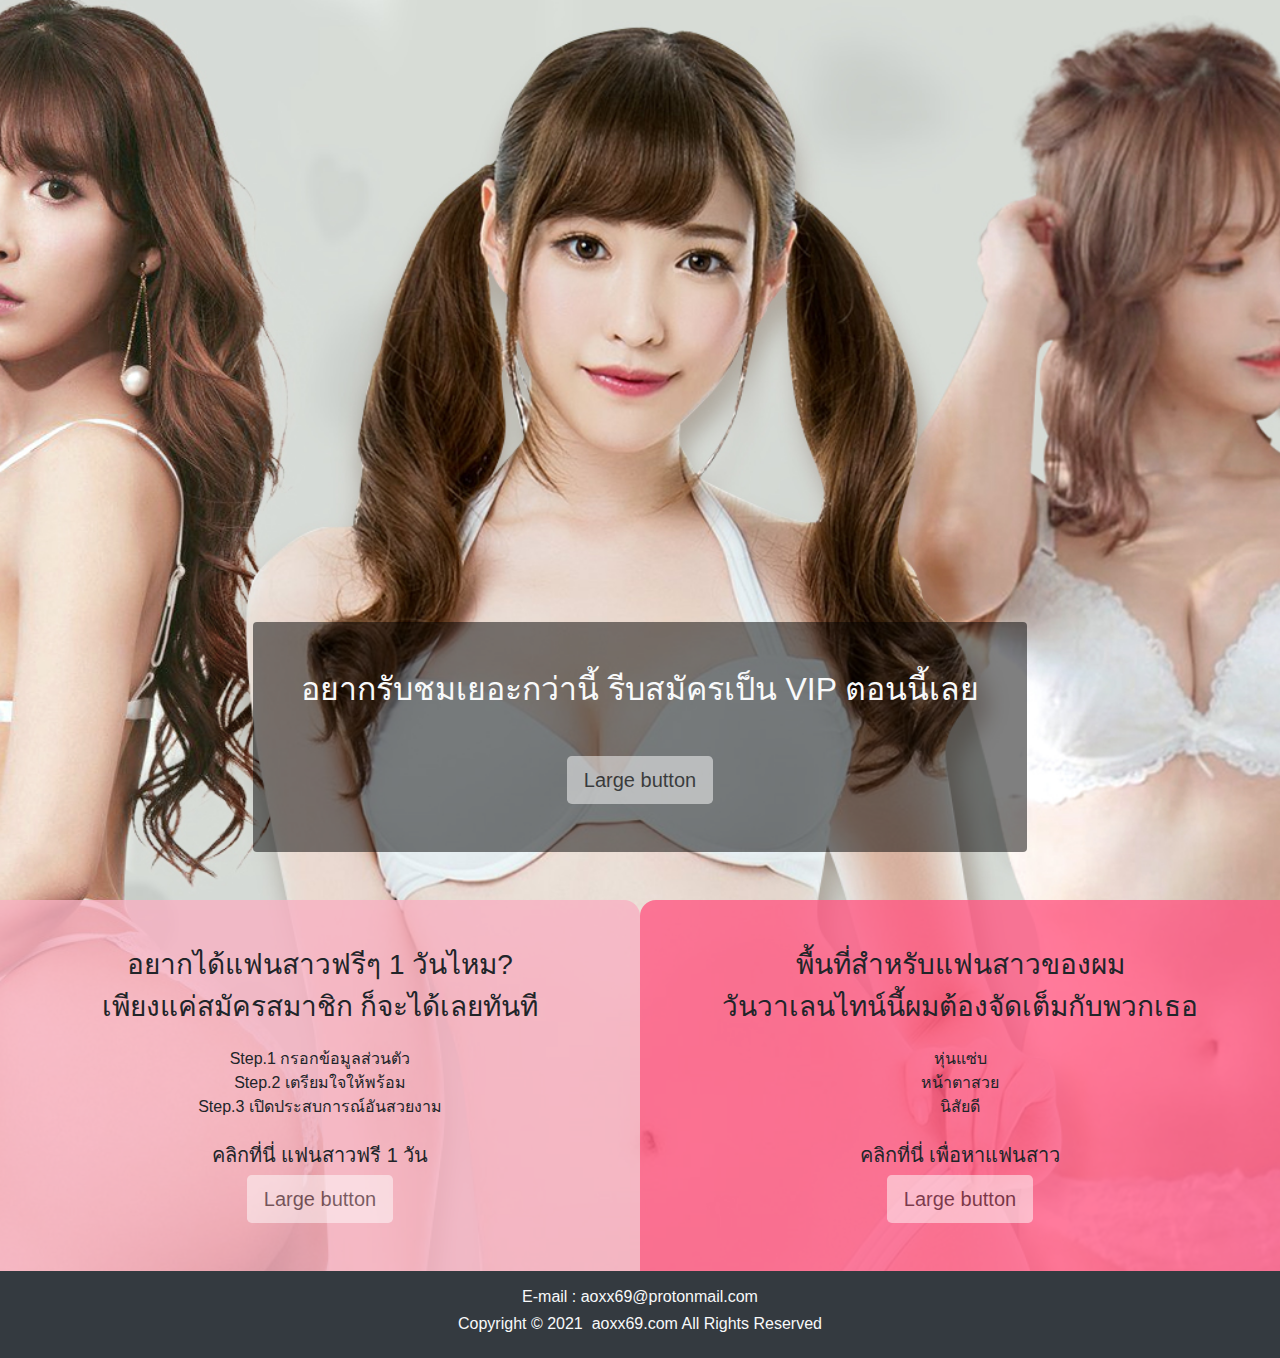
==== aoxx_LP.html @ a95d4b04 "內容置中" ====
<!doctype html>
<html lang="en">
<head>
    <!-- Required meta tags -->
    <meta charset="utf-8">
    <meta name="viewport" content="width=device-width, initial-scale=1, shrink-to-fit=no">

    <meta name="description" content="網頁簡短描述">
    <meta name="keywords" content="網頁關鍵字">
    <meta name="author" content="作者姓名">
    <meta name="generator" content="Bootstrap v4.2">

    <meta http-equiv="Content-Type" content="text/html"; charset="uft-8">
    <meta http-equiv="Content-Language" content="zh-TW">

    <!-- Bootstrap CSS -->
    <link rel="stylesheet" href="css/bootstrap.min.css">
    <link rel="stylesheet" href="css/Custom.css">
    <title>Wclcome XXXXXX</title>

</head>


<body>

    <div class="bg-warp"></div>

    <div class="container-fluid px-0 bg-LP d-flex align-items-end pb-5">
        <div class="row mx-auto d-flex flex-column p-5 bg-black-50 rounded">
            <h2 class="text-center mb-5 text-light">
                อยากรับชมเยอะกว่านี้ รีบสมัครเป็น VIP ตอนนี้เลย
            </h2>
            <a type="button" class="btn btn-lp btn-lg mx-auto">Large button</a>
        </div>
    </div>

    <div class="container-fluid px-0">
        <div class="row w-100 mx-auto">
            <div class="col-md-6 p-5 bg-lp-1 rounded-2  text-center">
                <h3>อยากได้แฟนสาวฟรีๆ 1 วันไหม?</h3>
                <h3 class="mb-4">เพียงแค่สมัครสมาชิก ก็จะได้เลยทันที</h3>
                <p class="mb-0">Step.1 กรอกข้อมูลส่วนตัว</p>
                <p class="mb-0">Step.2 เตรียมใจให้พร้อม</p>
                <p class="mb-4">Step.3 เปิดประสบการณ์อันสวยงาม</p>
                <h5>คลิกที่นี่ แฟนสาวฟรี 1 วัน</h5>
                <a type="button" class="btn btn-lp btn-lg mx-auto">Large button</a>
            </div>
            <div class="col-md-6 p-5 bg-lp-2 rounded-1 text-center">
                <h3>พื้นที่สำหรับแฟนสาวของผม</h3>
                <h3 class="mb-4">วันวาเลนไทน์นี้ผมต้องจัดเต็มกับพวกเธอ</h3>
                <p class="mb-0">หุ่นแซ่บ</p>
                <p class="mb-0">หน้าตาสวย</p>
                <p class="mb-4">นิสัยดี</p>
                <h5>คลิกที่นี่ เพื่อหาแฟนสาว</h5>
                <a type="button" class="btn btn-lp btn-lg mx-auto">Large button</a>
            </div>
        </div>
    </div>
    
    <footer class="container-fluid bg-dark text-light">
        <div class="row w-100 mx-auto py-3">
            <h6 class="w-100 text-center">E-mail : aoxx69@protonmail.com</h6>
            <h6 class="w-100 text-center">
                Copyright © 2021 &nbsp;aoxx69.com All Rights Reserved
            </h6>
        </div>
    </footer>

    <script src="js/jquery-3.5.1.slim.min.js"></script>
    <script src="js/bootstrap.bundle.min.js"></script>

</body>
</html>
---- css/Custom.css ----
.advertising {
    display: none;
}
nav {
    position: fixed !important;
    z-index: 1;
}
.main {
    padding-top: 60px;
}
.border-1 {
    border-width: 1px;
}
.border-2 {
    border-width: 2px;
}
.border-3 {
    border-width: 3px;
}
.border-4 {
    border-width: 4px;
}
.border-5 {
    border-width: 5px;
}
.divider-y {
    width: 2px;
    height: 80px;
}
.divider-x {
    width: 80px;
    height: 2px;
}
.bg-black-50 {
    background: rgba(0, 0, 0, 0.5);
}
/* header */
.ionicon {
    width: 18px;
    height: 18px;
}
.tab-content {
    position: absolute;
    background: rgb(234,234,234);
    /* background: -moz-linear-gradient(0deg, rgba(234,234,234,1) 0%, rgba(204,204,204,1) 60%, rgba(220,200,200,1) 80%, rgba(255,225,225,1) 100%);
    background: -webkit-linear-gradient(0deg, rgba(234,234,234,1) 0%, rgba(204,204,204,1) 60%, rgba(220,200,200,1) 80%, rgba(255,225,225,1) 100%);
    background: linear-gradient(0deg, rgba(234,234,234,1) 0%, rgba(204,204,204,1) 60%, rgba(220,200,200,1) 80%, rgba(255,225,225,1) 100%);
    filter: progid:DXImageTransform.Microsoft.gradient(startColorstr="#eaeaea",endColorstr="#ffe1e1",GradientType=1); */
    top: 100%;
    left: 0;
    width: 100%;
    overflow: auto;
}
.nav-link {
    padding: .5rem .5rem;
}
.nav-tabs .nav-link {
    color: #666;
}
.nav-tabs .nav-link.active, 
.nav-tabs .nav-item.show .nav-link {
    position: relative;
    background-color: rgba(255, 255, 255, 0.3);
    border: unset;
}
.nav-tabs .nav-link.active:before, 
.nav-tabs .nav-item.show .nav-link:before {
    content: '';
    position: absolute;
    bottom: -30%;
    left: calc(50% - 10px);
    width: 0;
    height: 0;
    border-style: solid;
    border-width: 0 10px 10px 10px;
    border-color: transparent transparent rgb(234,234,234) transparent;
}
.dropdown-item.active, 
.dropdown-item:active {
    background-color: #666;
}
/* .collapse:not(.show){ display: block; }
.collapse:not(.show) > ul{ display:none; }
.collapse.show > form{ display:none; } */

/* 配色一 */
.color-1 .bg-first {
    background-color: #e3fdfd;
}
.color-1 .bg-second {
    background-color: #cadefc;
}
.color-1 .bg-third {
    background-color: #c3bef0;
}
.color-1 .bg-fourth {
    background-color: #cca8e9;
}

/* 配色二 */
.color-2 .bg-first {
    background-color: #f4f4f4;
}
.color-2 .bg-second {
    background: rgb(255,218,218);
    /* background: -moz-linear-gradient(0deg, rgba(250,109,109,1) 0%, rgba(255,218,218,1) 70%, rgba(255,218,218,1) 75%, rgba(255,146,146,1) 100%);
    background: -webkit-linear-gradient(0deg, rgba(250,109,109,1) 0%, rgba(255,218,218,1) 70%, rgba(255,218,218,1) 75%, rgba(255,146,146,1) 100%);
    background: linear-gradient(0deg, rgba(250,109,109,1) 0%, rgba(255,218,218,1) 70%, rgba(255,218,218,1) 75%, rgba(255,146,146,1) 100%);
    filter: progid:DXImageTransform.Microsoft.gradient(startColorstr="#fa6d6d",endColorstr="#ff9292",GradientType=1); */
}
.color-2 .bg-third {
    background-color: #3a3535;
}
.color-2 .bg-fourth {
    background-color: #fceef5;
}
.border-top {
    border-color: #666 !important;
}

.ellipsis {
    overflow: hidden;
    white-space: nowrap;
    text-overflow: ellipsis;
    color: darkgrey;
    font-size: 0.8rem;
}

/* Only For computer */
@media (pointer: fine),
(pointer: fine) and (-moz-touch-enabled: 0),
screen and (-ms-high-contrast: active), (-ms-high-contrast: none) {
    .hover:hover {
        box-shadow: 0 0 5px rgba(255, 255, 255, 0.5) !important;
    }
}

@media (max-width: 991px) {
    .form-inline input { width: calc(100% - 60px) !important;}
    .form-inline button { width: 40px;}
    .nav-tabs .nav-link.active:before, 
    .nav-tabs .nav-item.show .nav-link:before {
        bottom: calc(-30% + 10px);
    }
    .border-lg-top {
        border-top:1px solid #666;
    }
}
@media (min-width: 992px) {
    .tab-content > .active {
        display: flex;
    }
}
/*LP*/
.bg-warp {
    position: absolute;
    top: 0;
    bottom: 0;
    right: 0;
    left: 0;
    background: url(../images/LP-1_1920x1080.jpg) no-repeat top/cover;
    z-index: -1;
}
.bg-LP {
    height: 100vh;
}
.btn-lp {
    background: rgba(255, 255, 255, 1);
    color: #000 !important;
    opacity: .5;
}
.btn-lp:hover {
    opacity: .8;
}
.bg-lp-1 {
    background-color: rgba(247, 176, 194, .8);
}
.bg-lp-2 {
    background-color: rgba(255, 89, 131, .8);
}

@media (min-width: 992px) {
    body {
        position: relative;
    }
    .rounded-1 { border-radius: 1rem 0 0 0;}
    .rounded-2 { border-radius: 0 1rem 0 0;}
}
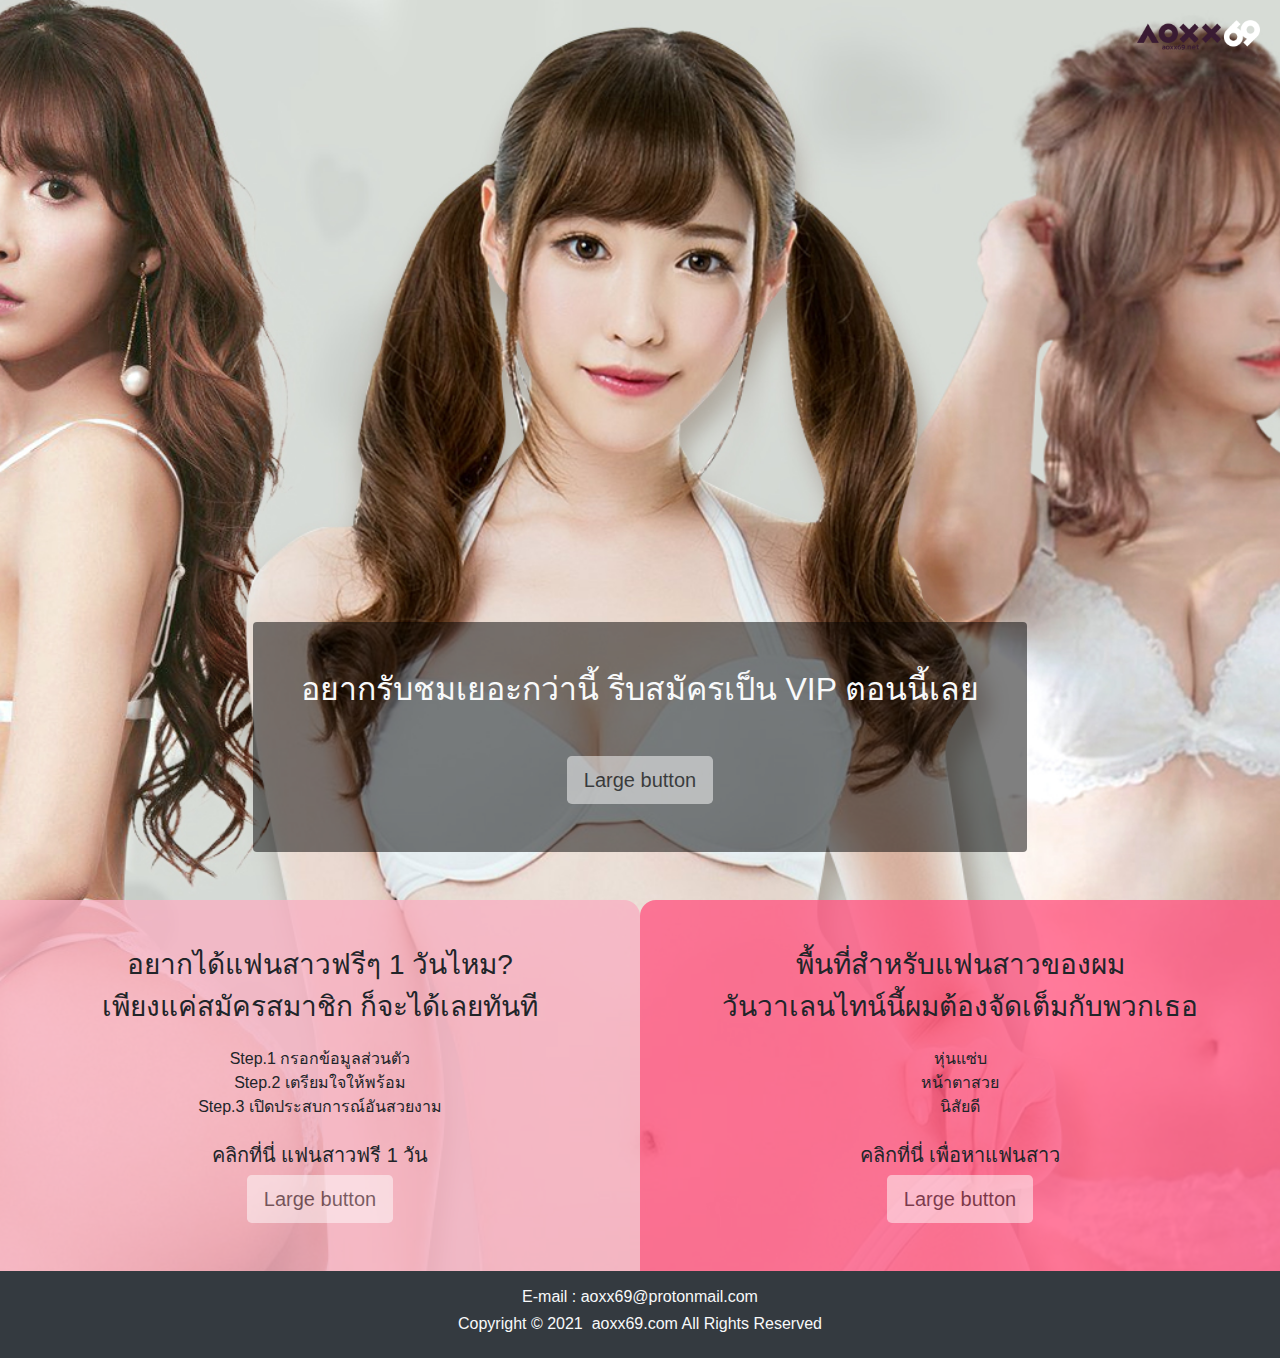
==== commit edb91ba1: "logo" ====
--- a/aoxx_LP.html
+++ b/aoxx_LP.html
@@ -25,6 +25,7 @@
 
     <div class="bg-warp"></div>
 
+    <div class="position-absolute lp-logo"><img src="images/logo1.png" alt="" style="height: 30px;"></div>
     <div class="container-fluid px-0 bg-LP d-flex align-items-end pb-5">
         <div class="row mx-auto d-flex flex-column p-5 bg-black-50 rounded">
             <h2 class="text-center mb-5 text-light">
--- a/css/Custom.css
+++ b/css/Custom.css
@@ -152,6 +152,10 @@
     }
 }
 /*LP*/
+.lp-logo {
+    top: 20px;
+    right: 20px;
+}
 .bg-warp {
     position: absolute;
     top: 0;
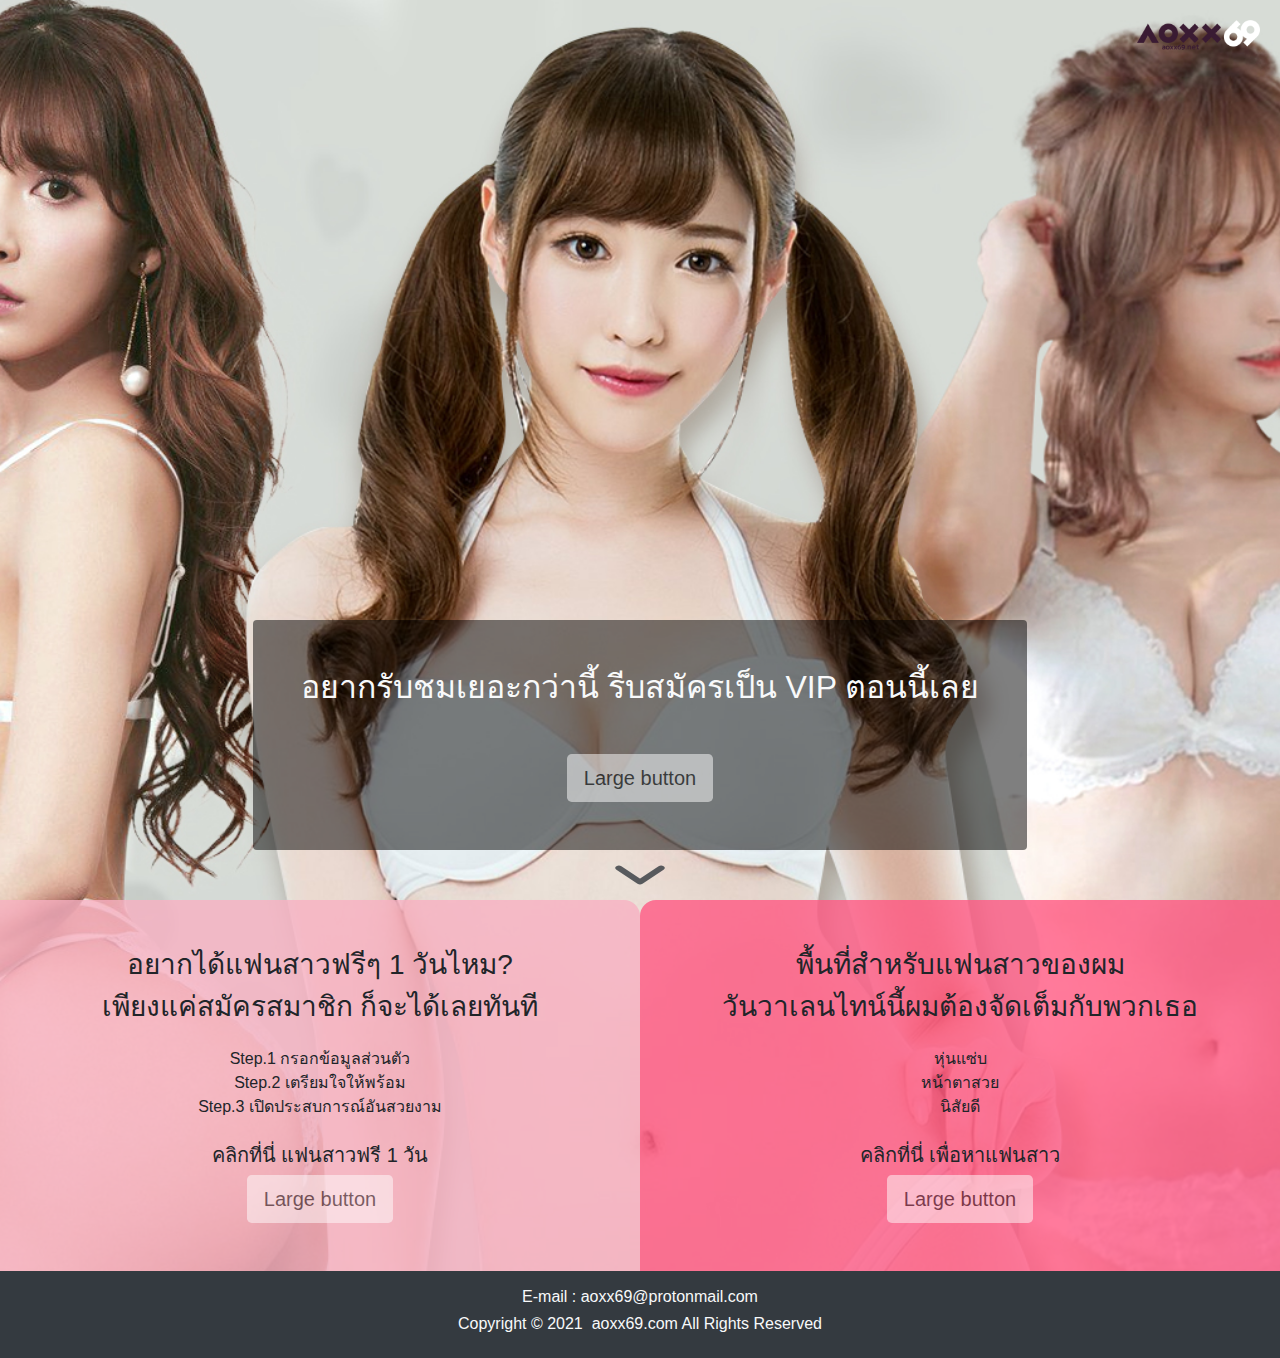
==== commit 80d987d9: "滑動提示" ====
--- a/aoxx_LP.html
+++ b/aoxx_LP.html
@@ -26,16 +26,19 @@
     <div class="bg-warp"></div>
 
     <div class="position-absolute lp-logo"><img src="images/logo1.png" alt="" style="height: 30px;"></div>
-    <div class="container-fluid px-0 bg-LP d-flex align-items-end pb-5">
+    <div class="position-relative container-fluid px-0 bg-LP d-flex flex-column justify-content-end">
         <div class="row mx-auto d-flex flex-column p-5 bg-black-50 rounded">
             <h2 class="text-center mb-5 text-light">
                 อยากรับชมเยอะกว่านี้ รีบสมัครเป็น VIP ตอนนี้เลย
             </h2>
             <a type="button" class="btn btn-lp btn-lg mx-auto">Large button</a>
         </div>
+        <a class="text-center text-dark" href="#SingUp">
+            <svg xmlns="http://www.w3.org/2000/svg" class="ionicon position-relative" viewBox="0 0 512 512"><path fill="none" stroke="currentColor" stroke-linecap="round" stroke-linejoin="round" stroke-width="48" d="M112 184l144 144 144-144"/></svg>
+        </a>
     </div>
 
-    <div class="container-fluid px-0">
+    <div id="SingUp" class="container-fluid px-0">
         <div class="row w-100 mx-auto">
             <div class="col-md-6 p-5 bg-lp-1 rounded-2  text-center">
                 <h3>อยากได้แฟนสาวฟรีๆ 1 วันไหม?</h3>
--- a/css/Custom.css
+++ b/css/Custom.css
@@ -34,123 +34,6 @@
 .bg-black-50 {
     background: rgba(0, 0, 0, 0.5);
 }
-/* header */
-.ionicon {
-    width: 18px;
-    height: 18px;
-}
-.tab-content {
-    position: absolute;
-    background: rgb(234,234,234);
-    /* background: -moz-linear-gradient(0deg, rgba(234,234,234,1) 0%, rgba(204,204,204,1) 60%, rgba(220,200,200,1) 80%, rgba(255,225,225,1) 100%);
-    background: -webkit-linear-gradient(0deg, rgba(234,234,234,1) 0%, rgba(204,204,204,1) 60%, rgba(220,200,200,1) 80%, rgba(255,225,225,1) 100%);
-    background: linear-gradient(0deg, rgba(234,234,234,1) 0%, rgba(204,204,204,1) 60%, rgba(220,200,200,1) 80%, rgba(255,225,225,1) 100%);
-    filter: progid:DXImageTransform.Microsoft.gradient(startColorstr="#eaeaea",endColorstr="#ffe1e1",GradientType=1); */
-    top: 100%;
-    left: 0;
-    width: 100%;
-    overflow: auto;
-}
-.nav-link {
-    padding: .5rem .5rem;
-}
-.nav-tabs .nav-link {
-    color: #666;
-}
-.nav-tabs .nav-link.active, 
-.nav-tabs .nav-item.show .nav-link {
-    position: relative;
-    background-color: rgba(255, 255, 255, 0.3);
-    border: unset;
-}
-.nav-tabs .nav-link.active:before, 
-.nav-tabs .nav-item.show .nav-link:before {
-    content: '';
-    position: absolute;
-    bottom: -30%;
-    left: calc(50% - 10px);
-    width: 0;
-    height: 0;
-    border-style: solid;
-    border-width: 0 10px 10px 10px;
-    border-color: transparent transparent rgb(234,234,234) transparent;
-}
-.dropdown-item.active, 
-.dropdown-item:active {
-    background-color: #666;
-}
-/* .collapse:not(.show){ display: block; }
-.collapse:not(.show) > ul{ display:none; }
-.collapse.show > form{ display:none; } */
-
-/* 配色一 */
-.color-1 .bg-first {
-    background-color: #e3fdfd;
-}
-.color-1 .bg-second {
-    background-color: #cadefc;
-}
-.color-1 .bg-third {
-    background-color: #c3bef0;
-}
-.color-1 .bg-fourth {
-    background-color: #cca8e9;
-}
-
-/* 配色二 */
-.color-2 .bg-first {
-    background-color: #f4f4f4;
-}
-.color-2 .bg-second {
-    background: rgb(255,218,218);
-    /* background: -moz-linear-gradient(0deg, rgba(250,109,109,1) 0%, rgba(255,218,218,1) 70%, rgba(255,218,218,1) 75%, rgba(255,146,146,1) 100%);
-    background: -webkit-linear-gradient(0deg, rgba(250,109,109,1) 0%, rgba(255,218,218,1) 70%, rgba(255,218,218,1) 75%, rgba(255,146,146,1) 100%);
-    background: linear-gradient(0deg, rgba(250,109,109,1) 0%, rgba(255,218,218,1) 70%, rgba(255,218,218,1) 75%, rgba(255,146,146,1) 100%);
-    filter: progid:DXImageTransform.Microsoft.gradient(startColorstr="#fa6d6d",endColorstr="#ff9292",GradientType=1); */
-}
-.color-2 .bg-third {
-    background-color: #3a3535;
-}
-.color-2 .bg-fourth {
-    background-color: #fceef5;
-}
-.border-top {
-    border-color: #666 !important;
-}
-
-.ellipsis {
-    overflow: hidden;
-    white-space: nowrap;
-    text-overflow: ellipsis;
-    color: darkgrey;
-    font-size: 0.8rem;
-}
-
-/* Only For computer */
-@media (pointer: fine),
-(pointer: fine) and (-moz-touch-enabled: 0),
-screen and (-ms-high-contrast: active), (-ms-high-contrast: none) {
-    .hover:hover {
-        box-shadow: 0 0 5px rgba(255, 255, 255, 0.5) !important;
-    }
-}
-
-@media (max-width: 991px) {
-    .form-inline input { width: calc(100% - 60px) !important;}
-    .form-inline button { width: 40px;}
-    .nav-tabs .nav-link.active:before, 
-    .nav-tabs .nav-item.show .nav-link:before {
-        bottom: calc(-30% + 10px);
-    }
-    .border-lg-top {
-        border-top:1px solid #666;
-    }
-}
-@media (min-width: 992px) {
-    .tab-content > .active {
-        display: flex;
-    }
-}
 /*LP*/
 .lp-logo {
     top: 20px;
@@ -182,6 +65,21 @@
 .bg-lp-2 {
     background-color: rgba(255, 89, 131, .8);
 }
+.ionicon {
+    transform: scaleX(1.5);
+    height: 50px;
+    opacity: .8;
+    animation: jump .4s infinite linear alternate;
+}
+
+@keyframes jump{
+    0% {
+        top: 3px;
+    }
+    100% {
+        top: -3px;
+    }
+}
 
 @media (min-width: 992px) {
     body {
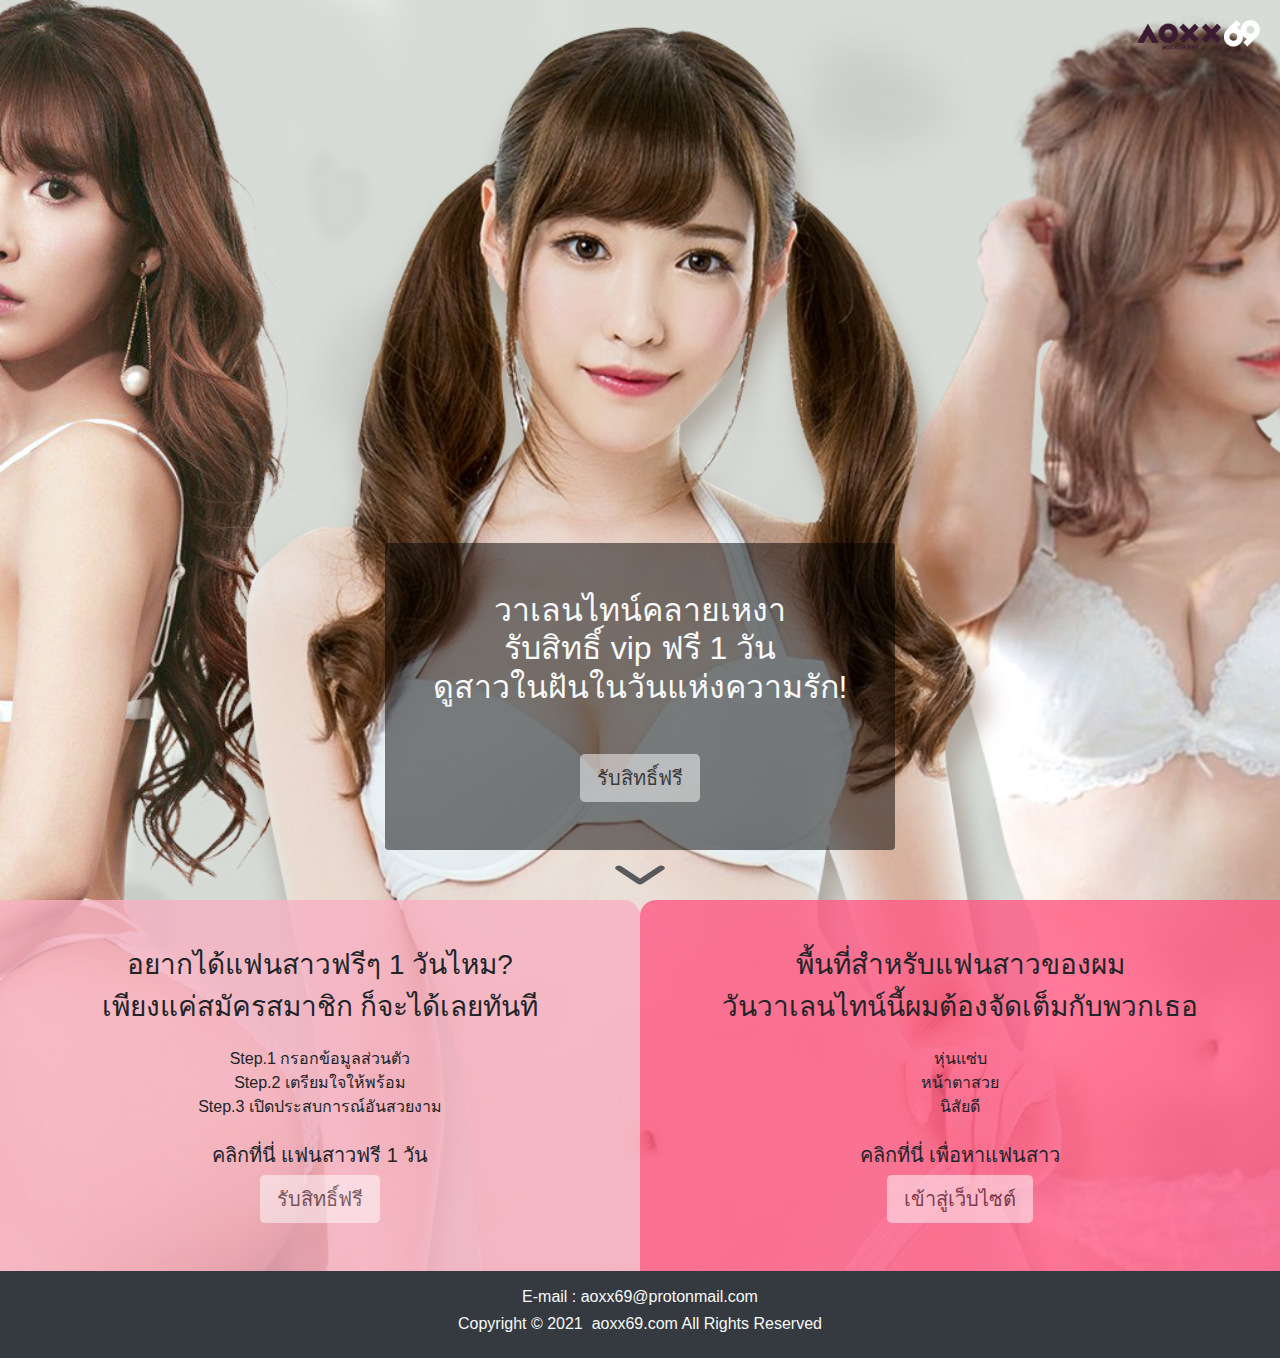
==== commit 3812f156: "校正20210202" ====
--- a/aoxx_LP.html
+++ b/aoxx_LP.html
@@ -5,9 +5,8 @@
     <meta charset="utf-8">
     <meta name="viewport" content="width=device-width, initial-scale=1, shrink-to-fit=no">
 
-    <meta name="description" content="網頁簡短描述">
-    <meta name="keywords" content="網頁關鍵字">
-    <meta name="author" content="作者姓名">
+    <meta name="description" content="AOXX69 เป็นแฟนที่ดีที่สุดของคุณ">
+    <meta name="author" content="AOXX69">
     <meta name="generator" content="Bootstrap v4.2">
 
     <meta http-equiv="Content-Type" content="text/html"; charset="uft-8">
@@ -16,7 +15,7 @@
     <!-- Bootstrap CSS -->
     <link rel="stylesheet" href="css/bootstrap.min.css">
     <link rel="stylesheet" href="css/Custom.css">
-    <title>Wclcome XXXXXX</title>
+    <title>AOXX69 เป็นแฟนที่ดีที่สุดของคุณ</title>
 
 </head>
 
@@ -29,9 +28,11 @@
     <div class="position-relative container-fluid px-0 bg-LP d-flex flex-column justify-content-end">
         <div class="row mx-auto d-flex flex-column p-5 bg-black-50 rounded">
             <h2 class="text-center mb-5 text-light">
-                อยากรับชมเยอะกว่านี้ รีบสมัครเป็น VIP ตอนนี้เลย
+                วาเลนไทน์คลายเหงา <br>
+                รับสิทธิ์ vip ฟรี 1 วัน <br>
+                ดูสาวในฝันในวันแห่งความรัก!
             </h2>
-            <a type="button" class="btn btn-lp btn-lg mx-auto">Large button</a>
+            <a href="https://tinyurl.com/y4xovx72" type="button" class="btn btn-lp btn-lg mx-auto">รับสิทธิ์ฟรี</a>
         </div>
         <a class="text-center text-dark" href="#SingUp">
             <svg xmlns="http://www.w3.org/2000/svg" class="ionicon position-relative" viewBox="0 0 512 512"><path fill="none" stroke="currentColor" stroke-linecap="round" stroke-linejoin="round" stroke-width="48" d="M112 184l144 144 144-144"/></svg>
@@ -47,7 +48,7 @@
                 <p class="mb-0">Step.2 เตรียมใจให้พร้อม</p>
                 <p class="mb-4">Step.3 เปิดประสบการณ์อันสวยงาม</p>
                 <h5>คลิกที่นี่ แฟนสาวฟรี 1 วัน</h5>
-                <a type="button" class="btn btn-lp btn-lg mx-auto">Large button</a>
+                <a href="https://tinyurl.com/yxfm6sef" type="button" class="btn btn-lp btn-lg mx-auto">รับสิทธิ์ฟรี</a>
             </div>
             <div class="col-md-6 p-5 bg-lp-2 rounded-1 text-center">
                 <h3>พื้นที่สำหรับแฟนสาวของผม</h3>
@@ -56,7 +57,7 @@
                 <p class="mb-0">หน้าตาสวย</p>
                 <p class="mb-4">นิสัยดี</p>
                 <h5>คลิกที่นี่ เพื่อหาแฟนสาว</h5>
-                <a type="button" class="btn btn-lp btn-lg mx-auto">Large button</a>
+                <a href="https://tinyurl.com/yxk66cm2" type="button" class="btn btn-lp btn-lg mx-auto">เข้าสู่เว็บไซต์</a>
             </div>
         </div>
     </div>
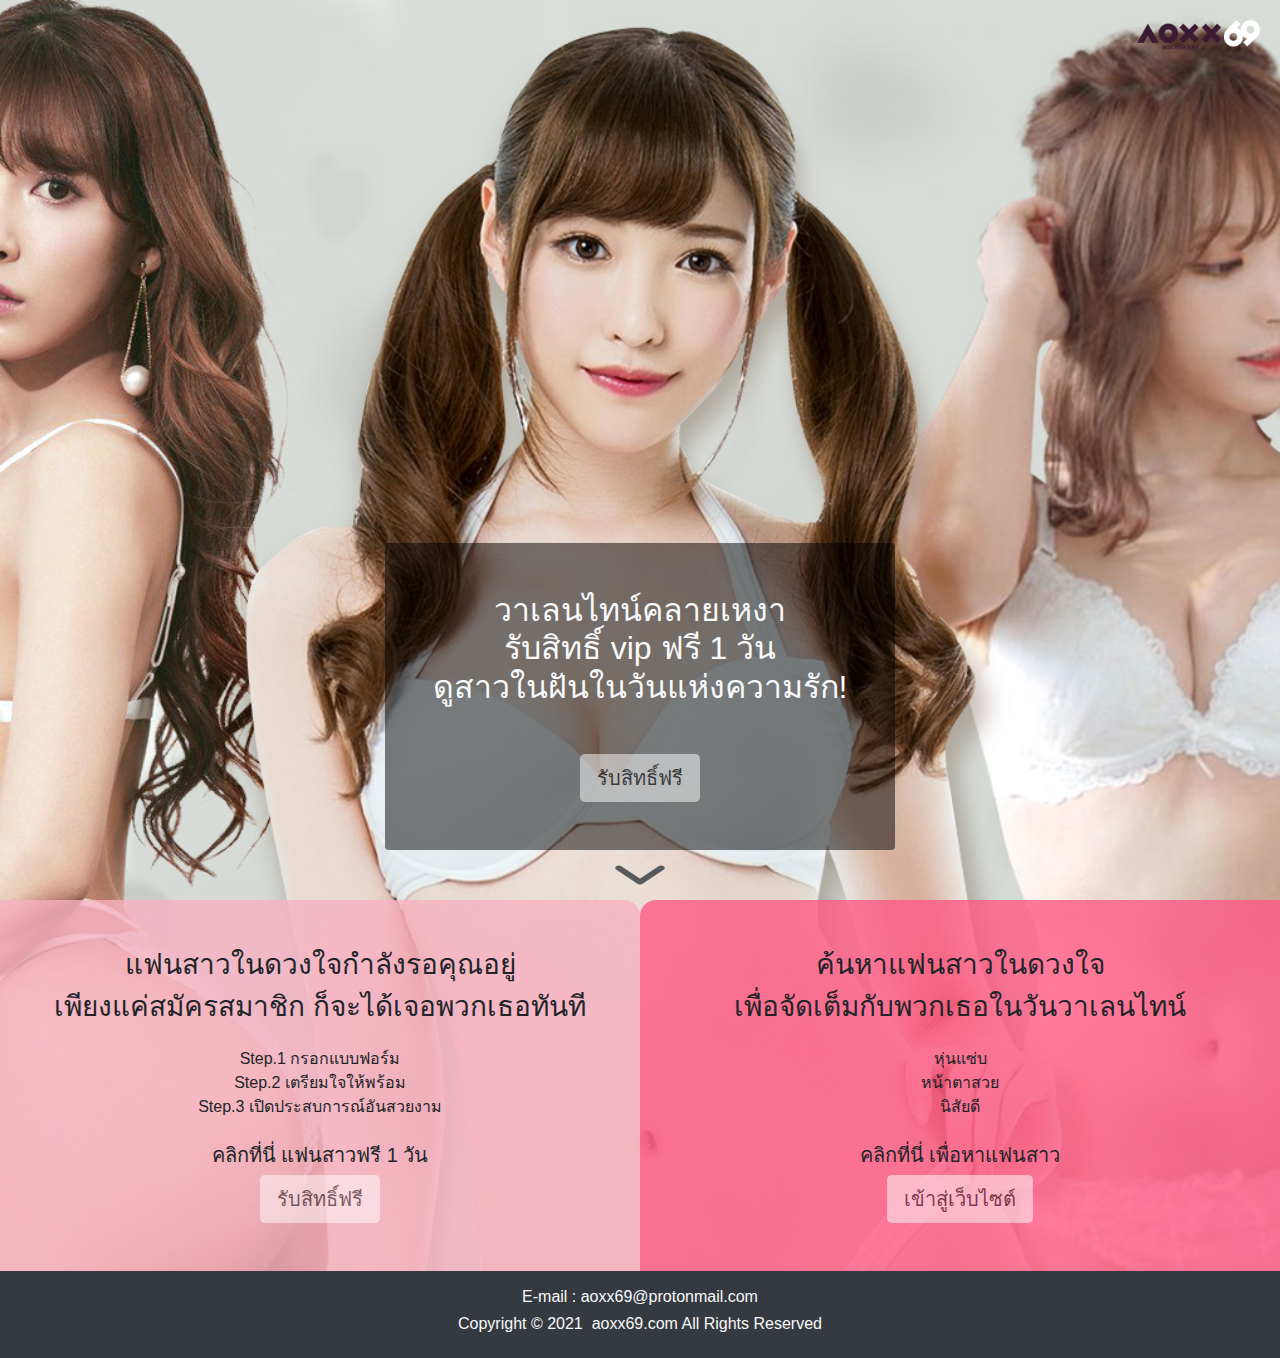
==== commit 37a17520: "內容修正" ====
--- a/aoxx_LP.html
+++ b/aoxx_LP.html
@@ -42,17 +42,17 @@
     <div id="SingUp" class="container-fluid px-0">
         <div class="row w-100 mx-auto">
             <div class="col-md-6 p-5 bg-lp-1 rounded-2  text-center">
-                <h3>อยากได้แฟนสาวฟรีๆ 1 วันไหม?</h3>
-                <h3 class="mb-4">เพียงแค่สมัครสมาชิก ก็จะได้เลยทันที</h3>
-                <p class="mb-0">Step.1 กรอกข้อมูลส่วนตัว</p>
+                <h3>แฟนสาวในดวงใจกำลังรอคุณอยู่</h3>
+                <h3 class="mb-4">เพียงแค่สมัครสมาชิก ก็จะได้เจอพวกเธอทันที</h3>
+                <p class="mb-0">Step.1 กรอกแบบฟอร์ม</p>
                 <p class="mb-0">Step.2 เตรียมใจให้พร้อม</p>
                 <p class="mb-4">Step.3 เปิดประสบการณ์อันสวยงาม</p>
                 <h5>คลิกที่นี่ แฟนสาวฟรี 1 วัน</h5>
                 <a href="https://tinyurl.com/yxfm6sef" type="button" class="btn btn-lp btn-lg mx-auto">รับสิทธิ์ฟรี</a>
             </div>
             <div class="col-md-6 p-5 bg-lp-2 rounded-1 text-center">
-                <h3>พื้นที่สำหรับแฟนสาวของผม</h3>
-                <h3 class="mb-4">วันวาเลนไทน์นี้ผมต้องจัดเต็มกับพวกเธอ</h3>
+                <h3>ค้นหาแฟนสาวในดวงใจ</h3>
+                <h3 class="mb-4">เพื่อจัดเต็มกับพวกเธอในวันวาเลนไทน์</h3>
                 <p class="mb-0">หุ่นแซ่บ</p>
                 <p class="mb-0">หน้าตาสวย</p>
                 <p class="mb-4">นิสัยดี</p>
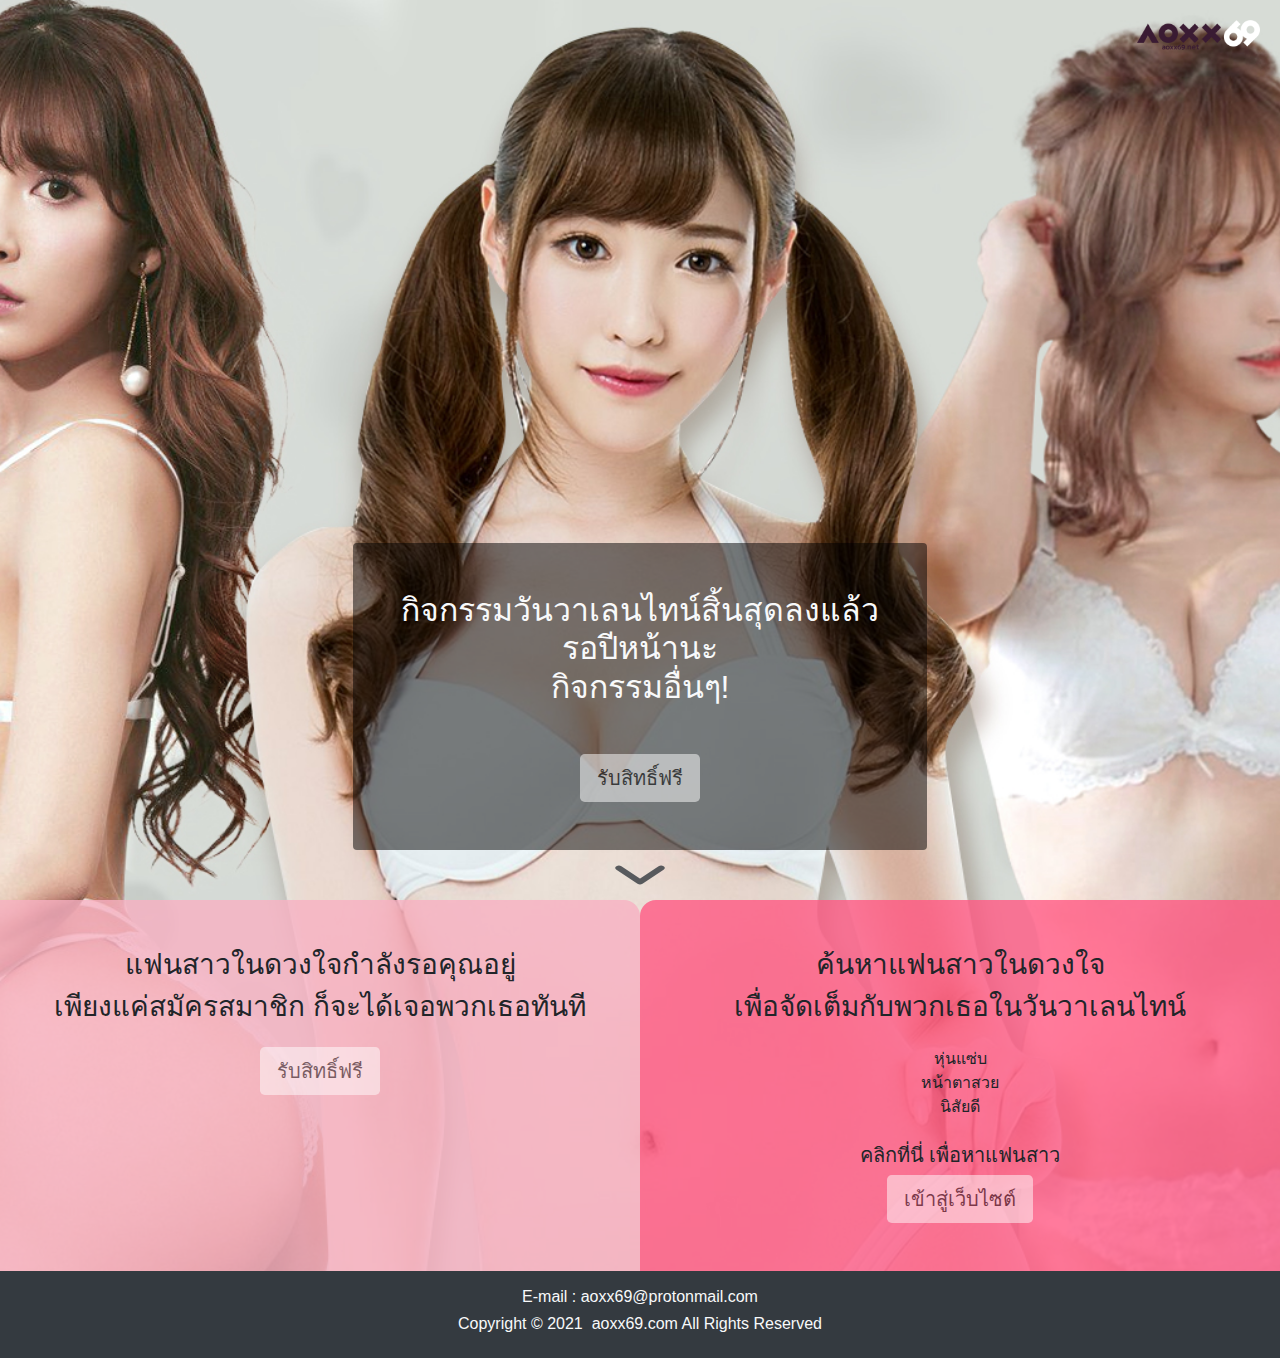
==== commit 2fecdcb0: "文案更新" ====
--- a/aoxx_LP.html
+++ b/aoxx_LP.html
@@ -28,9 +28,9 @@
     <div class="position-relative container-fluid px-0 bg-LP d-flex flex-column justify-content-end">
         <div class="row mx-auto d-flex flex-column p-5 bg-black-50 rounded">
             <h2 class="text-center mb-5 text-light">
-                วาเลนไทน์คลายเหงา <br>
-                รับสิทธิ์ vip ฟรี 1 วัน <br>
-                ดูสาวในฝันในวันแห่งความรัก!
+                กิจกรรมวันวาเลนไทน์สิ้นสุดลงแล้ว <br>
+                รอปีหน้านะ<br>
+                กิจกรรมอื่นๆ!
             </h2>
             <a href="https://tinyurl.com/y4xovx72" type="button" class="btn btn-lp btn-lg mx-auto">รับสิทธิ์ฟรี</a>
         </div>
@@ -44,10 +44,10 @@
             <div class="col-md-6 p-5 bg-lp-1 rounded-2  text-center">
                 <h3>แฟนสาวในดวงใจกำลังรอคุณอยู่</h3>
                 <h3 class="mb-4">เพียงแค่สมัครสมาชิก ก็จะได้เจอพวกเธอทันที</h3>
-                <p class="mb-0">Step.1 กรอกแบบฟอร์ม</p>
+                <!-- <p class="mb-0">Step.1 กรอกแบบฟอร์ม</p>
                 <p class="mb-0">Step.2 เตรียมใจให้พร้อม</p>
                 <p class="mb-4">Step.3 เปิดประสบการณ์อันสวยงาม</p>
-                <h5>คลิกที่นี่ แฟนสาวฟรี 1 วัน</h5>
+                <h5>คลิกที่นี่ แฟนสาวฟรี 1 วัน</h5> -->
                 <a href="https://tinyurl.com/yxfm6sef" type="button" class="btn btn-lp btn-lg mx-auto">รับสิทธิ์ฟรี</a>
             </div>
             <div class="col-md-6 p-5 bg-lp-2 rounded-1 text-center">
@@ -64,7 +64,9 @@
     
     <footer class="container-fluid bg-dark text-light">
         <div class="row w-100 mx-auto py-3">
-            <h6 class="w-100 text-center">E-mail : aoxx69@protonmail.com</h6>
+            <h6 class="w-100 text-center">E-mail : 
+                <a class="text-light" href="mailto:aoxx69@protonmail.com?subject=">aoxx69@protonmail.com</a>
+            </h6>
             <h6 class="w-100 text-center">
                 Copyright © 2021 &nbsp;aoxx69.com All Rights Reserved
             </h6>
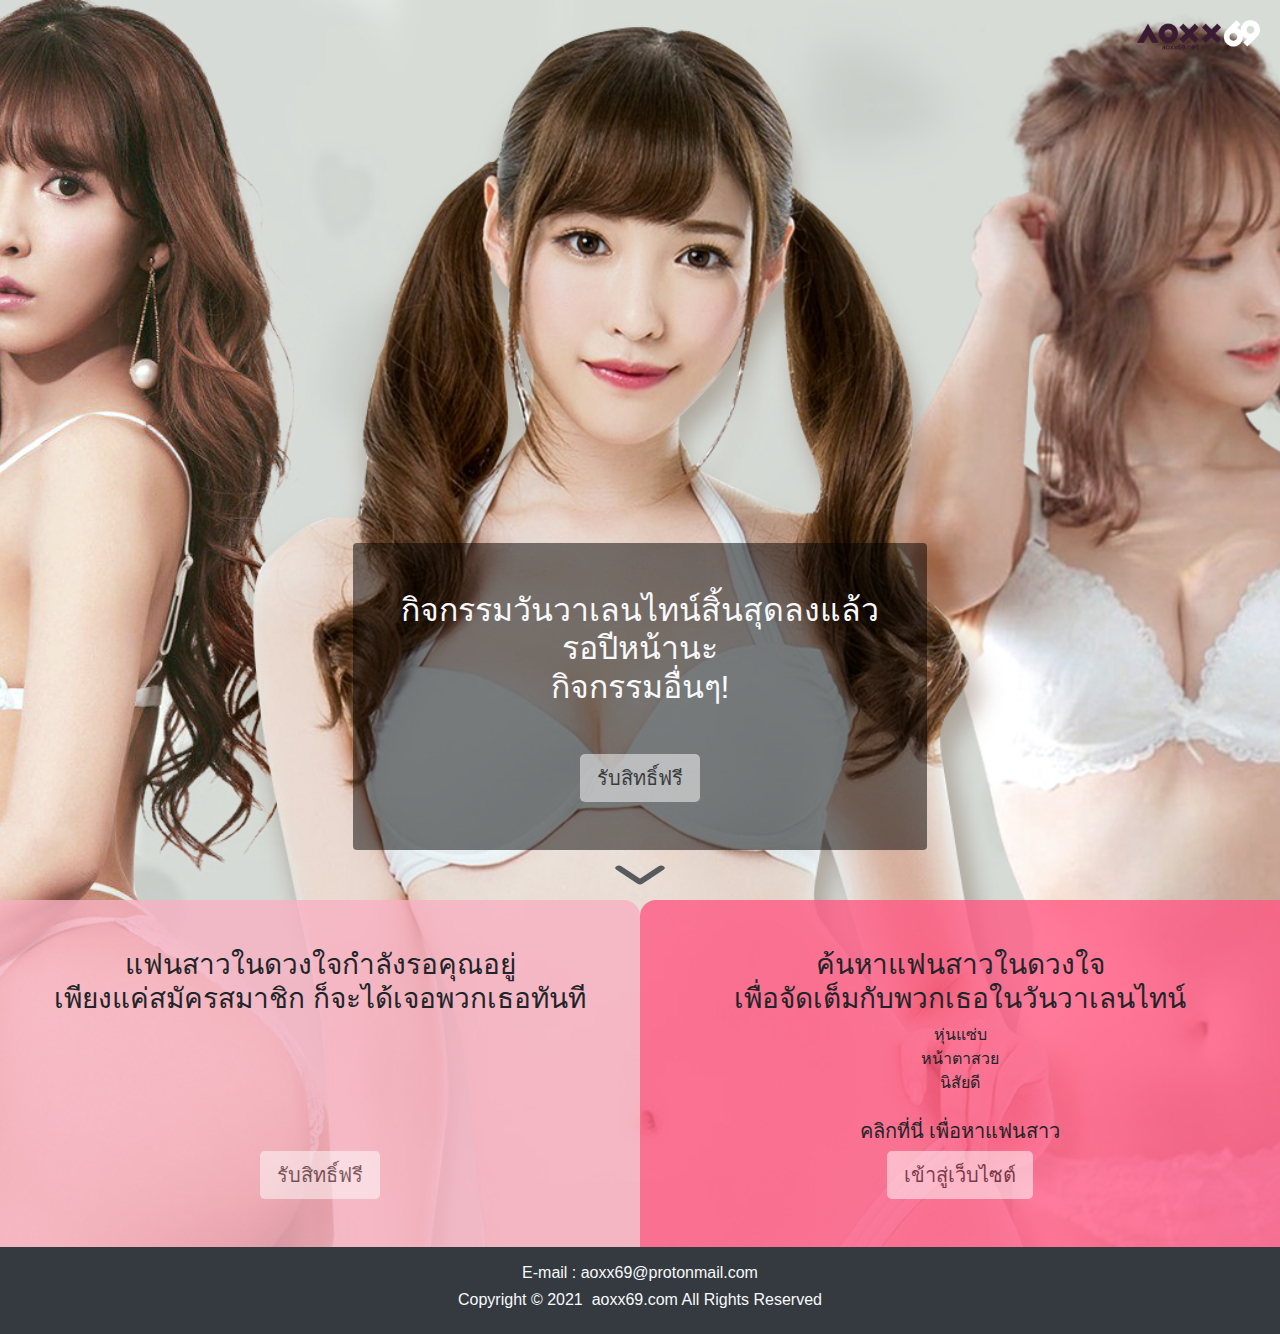
==== commit f4678c2f: "按鈕位置修改" ====
--- a/aoxx_LP.html
+++ b/aoxx_LP.html
@@ -41,9 +41,9 @@
 
     <div id="SingUp" class="container-fluid px-0">
         <div class="row w-100 mx-auto">
-            <div class="col-md-6 p-5 bg-lp-1 rounded-2  text-center">
-                <h3>แฟนสาวในดวงใจกำลังรอคุณอยู่</h3>
-                <h3 class="mb-4">เพียงแค่สมัครสมาชิก ก็จะได้เจอพวกเธอทันที</h3>
+            <div class="col-md-6 p-5 bg-lp-1 rounded-2  text-center d-flex flex-column justify-content-between">
+                <h3>แฟนสาวในดวงใจกำลังรอคุณอยู่<br>
+                เพียงแค่สมัครสมาชิก ก็จะได้เจอพวกเธอทันที</h3>
                 <!-- <p class="mb-0">Step.1 กรอกแบบฟอร์ม</p>
                 <p class="mb-0">Step.2 เตรียมใจให้พร้อม</p>
                 <p class="mb-4">Step.3 เปิดประสบการณ์อันสวยงาม</p>
@@ -51,8 +51,8 @@
                 <a href="https://tinyurl.com/yxfm6sef" type="button" class="btn btn-lp btn-lg mx-auto">รับสิทธิ์ฟรี</a>
             </div>
             <div class="col-md-6 p-5 bg-lp-2 rounded-1 text-center">
-                <h3>ค้นหาแฟนสาวในดวงใจ</h3>
-                <h3 class="mb-4">เพื่อจัดเต็มกับพวกเธอในวันวาเลนไทน์</h3>
+                <h3>ค้นหาแฟนสาวในดวงใจ<br>
+                เพื่อจัดเต็มกับพวกเธอในวันวาเลนไทน์</h3>
                 <p class="mb-0">หุ่นแซ่บ</p>
                 <p class="mb-0">หน้าตาสวย</p>
                 <p class="mb-4">นิสัยดี</p>
